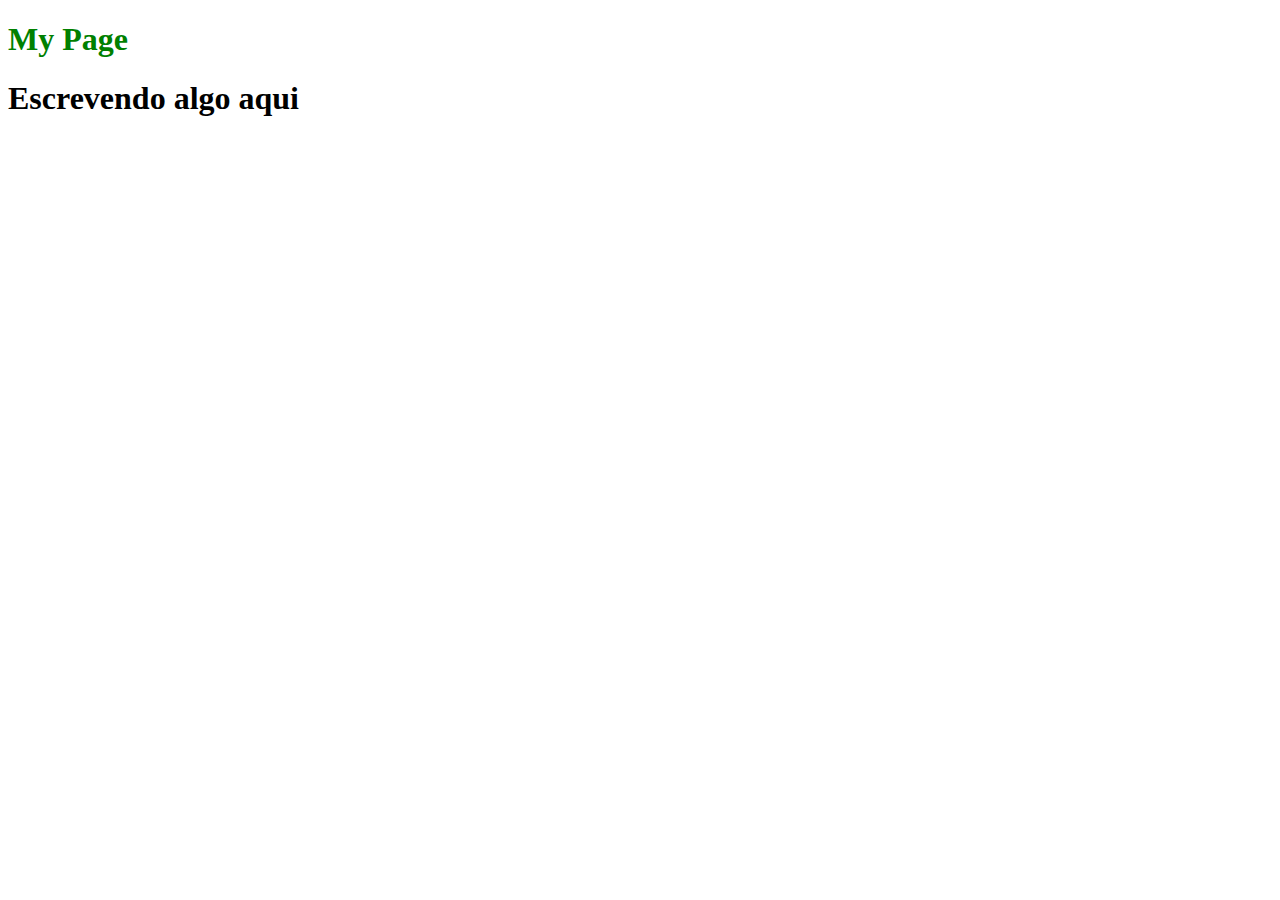
==== Hello.html @ fe328919 "Add hello" ====
<!DOCTYPE html>
<html lang="en">
<head>
    <meta charset="UTF-8">
    <title>Developing</title>
    <h1 style="color: green"> My Page</h1>
</head>
<body>
<h1> Escrevendo algo aqui </h1>
</body>
</html>
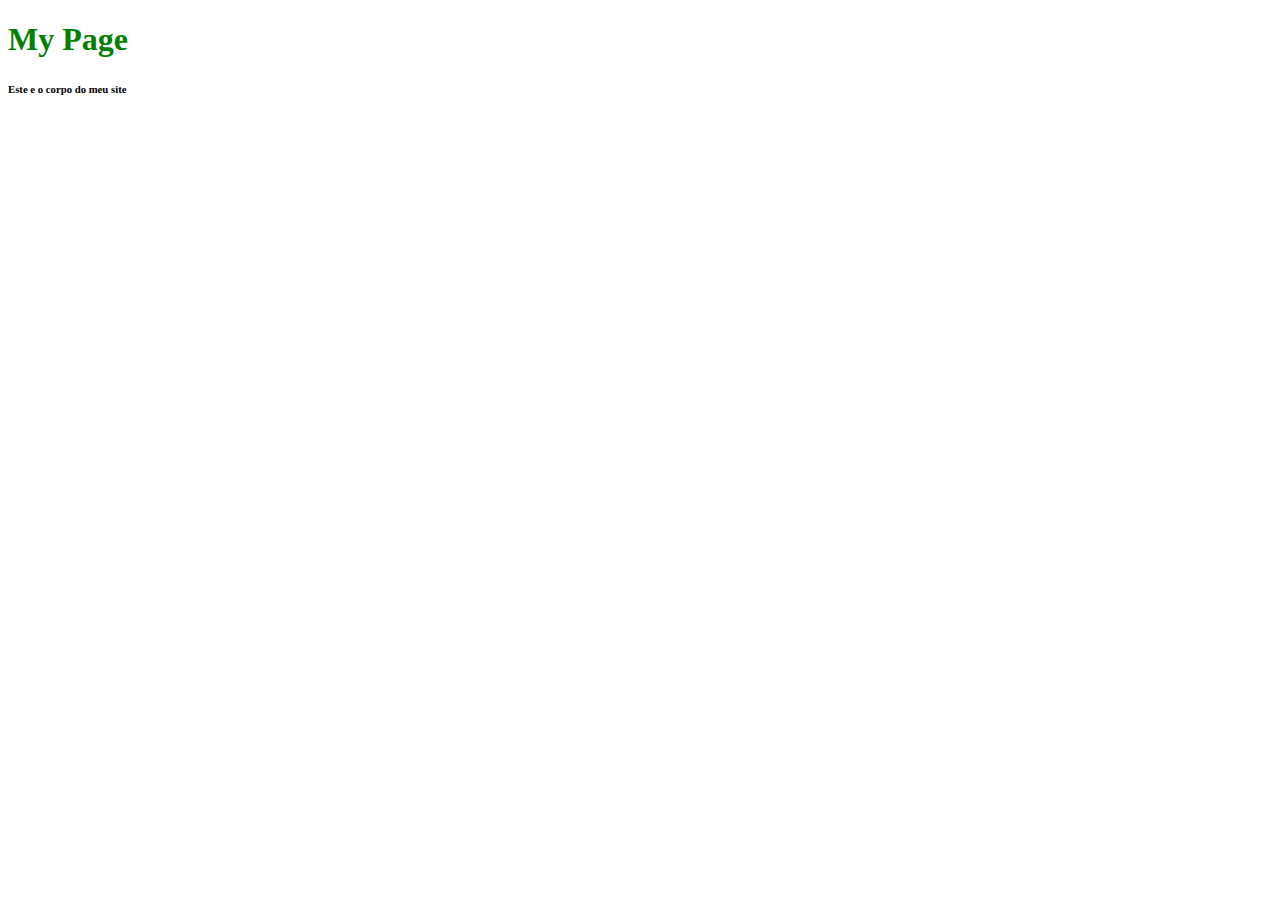
==== commit 6c8230a0: "Added h6" ====
--- a/Hello.html
+++ b/Hello.html
@@ -3,9 +3,9 @@
 <head>
     <meta charset="UTF-8">
     <title>Developing</title>
-    <h1 style="color: green"> My Page</h1>
+    <h1 style="color: green;"> My Page</h1>
 </head>
 <body>
-<h1> Escrevendo algo aqui </h1>
+<h6 style="color: rede;"> <p> Este e o corpo do meu site </p></h6>
 </body>
-</html>+</html>
